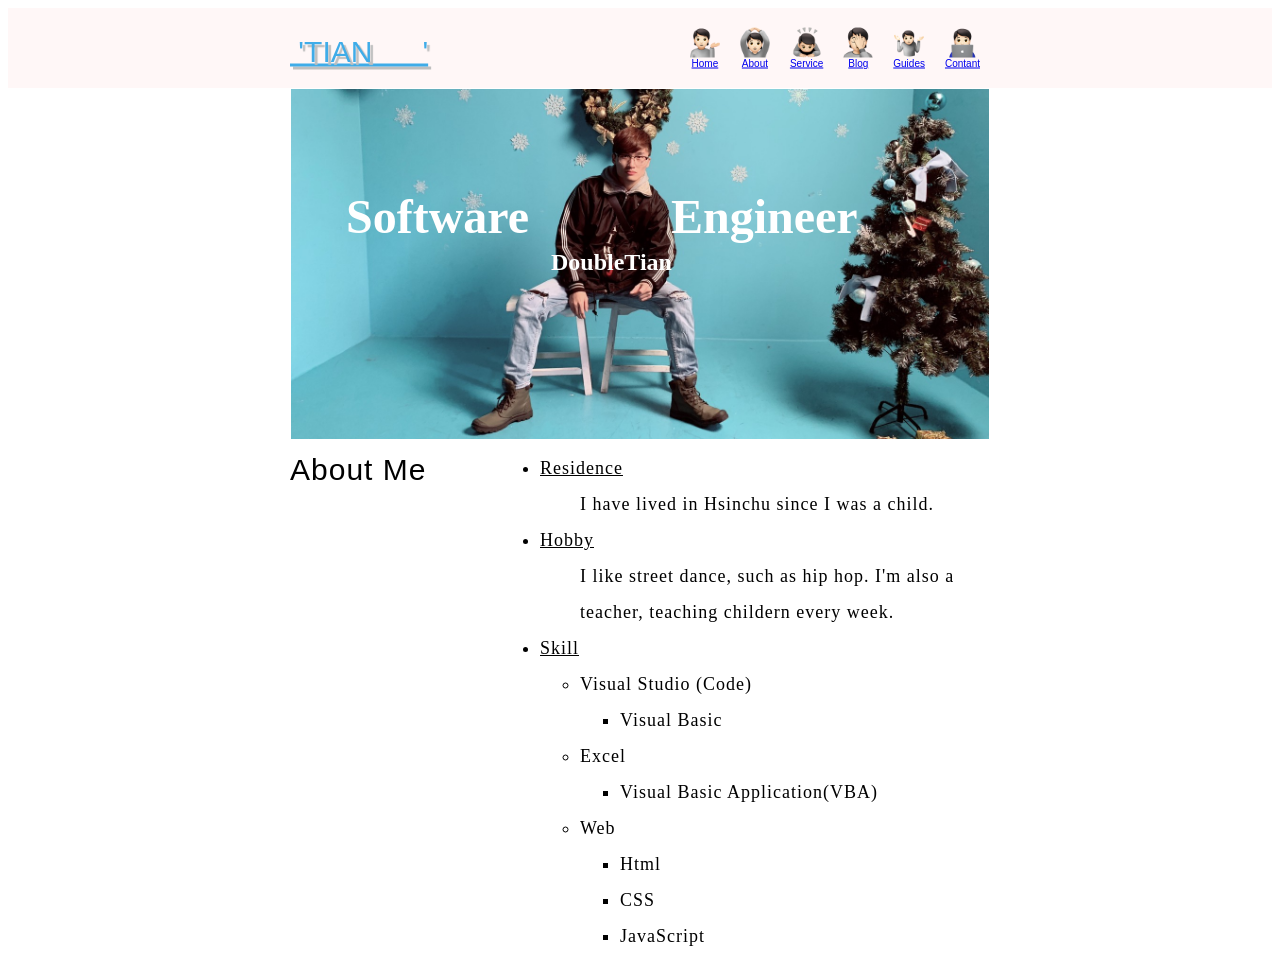
==== AboutMe.html @ 2ecec613 "test img beside font" ====
<!DOCTYPE html>
<html>

<head>
    <meta charset="utf-8">
    <meta name="description" content="田的網站">
    <meta name="keywords" content="關於我Abuout me">
    <!-- <meta charset="ISO-8859-1"> 日語系會發生錯誤 -->
    <title>About Tian</title>
</head>
<!-- <link href='http://fonts.googleapis.com/css?family=Open+Sans' rel='stylesheet' type='text/css'> -->
<link rel="stylesheet" href="styles/style.css" type="text/css">
<link rel="stylesheet" href="styles/slide_img.css" type="text/css">
<link rel="shortcut icon" href="images/favicon-logo-2.ico" type="image/x-icon">
<link rel="icon" href="images/favicon-logo-2.ico" type="image/x-icon">

<body>
    <header>
        <!--標題區-->
        <div class="hearder_bg" style="background-color:rgb(255, 247, 247); height:80px; position: relative;">
            <div class="header_div">
                <div class="logo">&nbsp;'TIAN&nbsp;&nbsp;&nbsp;&nbsp;&nbsp;&nbsp;'</div>

                <!-- <div style="width:1000px; border: 1px solid black;"> </div> -->
                <nav>
                    <!--網頁的連結選項-->
                    <div class="navitem">
                        <div class="navitem_icon"><img class="navitem-logo-1" src="images/navitem-logo-1.png"
                                width="30px" height="30px"></div>
                        <a class="navitem_text" href="index.html">Home</a>
                    </div>
                    <div class="navitem">
                        <div class="navitem_icon"><img class="navitem-logo-2" src="images/navitem-logo-2.png"
                                width="30px" height="30px"></div>
                        <a class="navitem_text" href="AboutMe.html">About</a>
                    </div>
                    <div class="navitem">
                        <div class="navitem_icon"><img class="navitem-logo-3" src="images/navitem-logo-3.png"
                                width="30px" height="30px"></div>
                        <a class="navitem_text" href="##">Service</a>
                    </div>
                    <div class="navitem">
                        <div class="navitem_icon"><img class="navitem-logo-4" src="images/navitem-logo-4.png"
                                width="30px" height="30px"></div>
                        <a class="navitem_text" href="##">Blog</a>
                    </div>
                    <div class="navitem">
                        <div class="navitem_icon"><img class="navitem-logo-5" src="images/navitem-logo-5.png"
                                width="30px" height="30px"></div>
                        <a class="navitem_text" href="##">Guides</a>
                    </div>
                    <div class="navitem">
                        <div class="navitem_icon"><img class="navitem-logo-6" src="images/navitem-logo-6.png"
                                width="30px" height="30px"></div>
                        <a class="navitem_text" href="Contant.html">Contant</a>
                    </div>
                    <!-- <div class="search">       
                <input class="search_text" type="text">
                <input class="search_button" type="button" name="" value="GO">
            </div> -->
                </nav>
            </div>
        </div>
        <!-- <h1>Hi,I'm Tian.</br>
            Welcome to my home.
        </h1> -->
    </header>
    <article style="position: relative;">
        <!--主內容區 獨立完整的內容-->
        <div class="article_bg" style="background-color:rgb(255, 255, 255); height:800px; position: relative;">
            <section class="Main">
                <!-- 文章大綱 -->
                <div class="img-me-cut" style="position: relative;">
                    <div
                        style="position: absolute; left: 55px; top:100px; color:#fff; font-weight: bold; font-size:48px">
                        Software</div>
                    <div
                        style="position: absolute; left: 380px; top:100px; color:#fff; font-weight: bold; font-size:48px">
                        Engineer</div>
                    <div
                        style="position: absolute; left: 260px; top:160px; color:#fff; font-weight: bold; font-size:24px">
                        DoubleTian</div>
                    <img src="images/me.jpg" alt="This is me." width="100%" height="" class="center">
                </div>
                <div class="aboutMe_content" style="display: flex;">
                    <div style="height:500px; width:30%;">
                        <!-- <p style="vertical-align:top; display: table-cell;font-size:30px; font-family:Impact, Haettenschweiler, 'Arial Narrow Bold', sans-serif;">About Me</p> -->
                        <p class="title_font"; style="margin-top:0;">
                            About Me</p>
                    </div>
                    <div style="height:500px; width:70%;">
                        <ul>
                            <li><u>Residence</u>
                                <ul>
                                    I have lived in Hsinchu since I was a child.
                                </ul>
                            </li>
                            <li><u>Hobby</u>
                                <ul>
                                    I like street dance, such as hip hop. I'm also a teacher, teaching childern every
                                    week.
                                </ul>
                            </li>
                            <li><u>Skill</u>
                                <ul>
                                    <li>Visual Studio (Code)</li>
                                    <ul>
                                        <li>Visual Basic</li>
                                    </ul>
                                </ul>
                                <ul>
                                    <li>Excel</li>
                                    <ul>
                                        <li>Visual Basic Application(VBA)</li>
                                    </ul>
                                </ul>
                                <ul>
                                    <li>Web</li>
                                    <ul>
                                        <li>Html</li>
                                    </ul>
                                    <ul>
                                        <li>CSS</li>
                                    </ul>
                                    <ul>
                                        <li>JavaScript</li>
                                    </ul>
                                </ul>
                            </li>
                        </ul>
                    </div>
                </div>
                <!--<p>Japanese example: ご飯が熱い</p>
                <p>        
                    <b>I</b> come from <span class="highlight">Taiwan</span>. It is located in south Asia.</br>
                    You might heard Thailand, however it's totally different.</br>
                    We have all kind of tropical fruits. It's sound good, right?</br>
                    Hope you come to Taiwan to have a try. </br>
                </p>
                <button>Change user</button> -->
            </section>

            <!-- <div id="slide">
            <img src="images/moto-1.jpg" alt="bike"></img>
            <img src="images/moto-2.jpg" alt="bike"></img>
            <img src="images/moto-3.jpg" alt="bike"></img>
        </div>     -->
        </div>
    </article>

    <script src="scripts/main.js"></script> <!-- 放底部是防止有element還未顯示而發生錯誤 -->
    <script src="scripts/slide_img.js"></script>
</body>

</html>
---- styles/style.css ----
/* p{
    color: red;
    width: 50%;
    border: 0.5px solid black;
}
li{
    color: rgb(250, 29, 102);
}
*/
html{
    font-size: 10px;
    font-family: placeholder;
    background-color: #ffffff;    
}
p.title_font{
    font-size:30px; 
    font-family:Impact, Haettenschweiler, 'Arial Narrow Bold', sans-serif;
}

.header_div{    
    justify-content: space-between;
    display: flex;
    width: 700px;
    height: auto;
    font-family: Impact, Haettenschweiler, 'Arial Narrow Bold', sans-serif;
    /* border:1px solid black; */
    margin: 0;     
    position:absolute;
    top:50%;
    left:50%;
     transform: translate(-50%, -50%); 
    /* margin-right: -50%; */
}
section.Main{
    /* border:1px solid black; */
    width: 700px;
    margin: 0;     
    position:absolute;
    /*top:50%;*/
    left:50%;
    transform: translate(-50%, 0%); 
}
.logo{
    align-self: flex-end;
    font-size: 30px;    
    text-decoration: underline;
    color:#3face8;
    text-shadow: 3px 3px 1px rgb(191, 191, 191); /*位移X 位移Y 模糊半徑 顏色*/
    /* background-color: #464646;   */   
}
nav{
    display: flex;
    position: relative;
}
.navitem{
    display: flex;
    flex-direction: column;
    align-items: center;
    position: relative;
    margin:0 10px;        
}
.navitem:hover{
    top: -3px;    
}
.navitem_icon{
    /* width: 100px;
    height: 88px;
    background-size: auto;
    background-image: url(images/navitem-logo-1.png); */
        /* background-image: url("dogs.jpg"); */
    /* background-repeat: no-repeat; */
    /* background-position: 5px -2px; */
}
/* nav .navitem:nth-child(2) .navitem_icon{
    background-position: 5px -24px;
}
nav .navitem:nth-child(3) .navitem_icon{
    background-position: 5px -45px;
}
nav .navitem:nth-child(4) .navitem_icon{
    background-position: -42px -45px;
}
nav .navitem:nth-child(5) .navitem_icon{
    background-position: -44px -23px;
} */

h1{
    font-size: 50px;
    text-align: center;
    margin: 0;
    padding:20px 0;
    color:#278367;
    text-shadow: 3px 3px 1px rgb(44, 44, 44); /*位移X 位移Y 模糊半徑 顏色*/
}
p,li{
    font-size:18px;
    line-height: 2;
    letter-spacing:1px;
}
body{
    /* width: auto;/*600px;*/
    /*margin: 5% auto; /*1.上下 2.左右*/
    background-color: #ffffff;
    /*padding:10px 20px 20px 50px; /*top right btm left*/
    /*border: 5px double gray;  */
}
img{
    display: block;
    margin: 0 auto;
} 
.img-me-cut{
    height:350px;
    overflow: hidden;
    border: 1.5px solid rgb(255, 255, 255);
}

.img-me-cut img{
    margin-top:-15%;
}

.highlight{
    color: green;
}
.highlight_red{
    color: rgb(184, 4, 4);
}
---- styles/slide_img.css ----
#slide{
    position:relative;
    max-width: 600px;
}
#slide img{
    position:absolute;
    top: 0;
    left: 0;
    display: block;
    width: 100%;
    opacity: 0;
    visibility: hidden;
    transition: 0.8s;
}
#slide img:first-child {
    position: static;
}
#slide img.show {
    opacity: 1;
    visibility: visible;
}
#slide .prev, #slide .next{
    display: block;
    position: absolute;
    top: 50%;
    transform: translateY(-50%);
    cursor: pointer;
    transition: 0.4s;
    background-color: rgba(0,0,0,0.12);
    padding: 14px 12px;
}
#slide .prev:hover, #slide .next:hover{
    background-color:rgba(0,0,0,0.24);
}
#slide .prev:after, #slide .next:after{
    display: block;
    content: "";
    width: 10px;
    height: 10px;
    border-top: 2px solid #fff;
    border-right: 2px solid #fff;
}
#slide .prev{
    left:0;
}
#slide .prev:after{
    transform:rotate(-135deg);
    margin-left: 4px;
}
#slide .next{
    right: 0;
}
#slide .next:after{
    transform: rotate(45deg);
    margin-right: 4px;
}
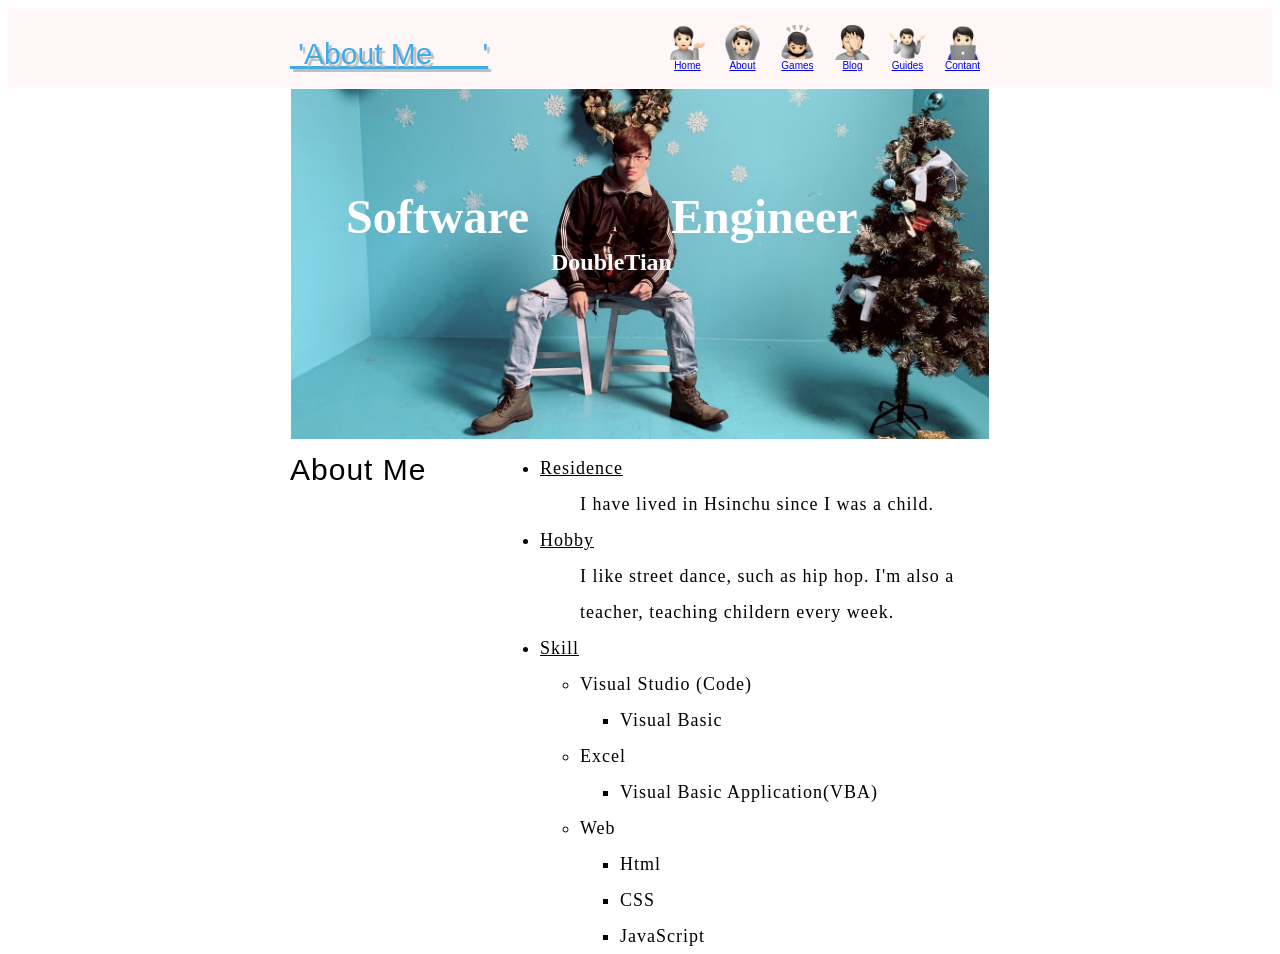
==== commit 16dadc57: "Add .html" ====
--- a/AboutMe.html
+++ b/AboutMe.html
@@ -19,46 +19,14 @@
         <!--標題區-->
         <div class="hearder_bg" style="background-color:rgb(255, 247, 247); height:80px; position: relative;">
             <div class="header_div">
-                <div class="logo">&nbsp;'TIAN&nbsp;&nbsp;&nbsp;&nbsp;&nbsp;&nbsp;'</div>
+                <div class="logo">&nbsp;'About Me&nbsp;&nbsp;&nbsp;&nbsp;&nbsp;&nbsp;'</div>
 
-                <!-- <div style="width:1000px; border: 1px solid black;"> </div> -->
-                <nav>
-                    <!--網頁的連結選項-->
-                    <div class="navitem">
-                        <div class="navitem_icon"><img class="navitem-logo-1" src="images/navitem-logo-1.png"
-                                width="30px" height="30px"></div>
-                        <a class="navitem_text" href="index.html">Home</a>
-                    </div>
-                    <div class="navitem">
-                        <div class="navitem_icon"><img class="navitem-logo-2" src="images/navitem-logo-2.png"
-                                width="30px" height="30px"></div>
-                        <a class="navitem_text" href="AboutMe.html">About</a>
-                    </div>
-                    <div class="navitem">
-                        <div class="navitem_icon"><img class="navitem-logo-3" src="images/navitem-logo-3.png"
-                                width="30px" height="30px"></div>
-                        <a class="navitem_text" href="##">Service</a>
-                    </div>
-                    <div class="navitem">
-                        <div class="navitem_icon"><img class="navitem-logo-4" src="images/navitem-logo-4.png"
-                                width="30px" height="30px"></div>
-                        <a class="navitem_text" href="##">Blog</a>
-                    </div>
-                    <div class="navitem">
-                        <div class="navitem_icon"><img class="navitem-logo-5" src="images/navitem-logo-5.png"
-                                width="30px" height="30px"></div>
-                        <a class="navitem_text" href="##">Guides</a>
-                    </div>
-                    <div class="navitem">
-                        <div class="navitem_icon"><img class="navitem-logo-6" src="images/navitem-logo-6.png"
-                                width="30px" height="30px"></div>
-                        <a class="navitem_text" href="Contant.html">Contant</a>
-                    </div>
-                    <!-- <div class="search">       
-                <input class="search_text" type="text">
-                <input class="search_button" type="button" name="" value="GO">
-            </div> -->
+                <!-- 網頁的連結選項 -->
+                <nav id="title-nav">
                 </nav>
+                <script src="https://code.jquery.com/jquery-3.6.0.min.js"></script>
+                <script src="scripts/nav_title.js"></script>
+                <!-- 網頁的連結選項 -->                
             </div>
         </div>
         <!-- <h1>Hi,I'm Tian.</br>
@@ -80,7 +48,7 @@
                     <div
                         style="position: absolute; left: 260px; top:160px; color:#fff; font-weight: bold; font-size:24px">
                         DoubleTian</div>
-                    <img src="images/me.jpg" alt="This is me." width="100%" height="" class="center">
+                    <img src="images/me.jpg" alt="This is me." style="width:100%;margin-top:-15%;" class="center">
                 </div>
                 <div class="aboutMe_content" style="display: flex;">
                     <div style="height:500px; width:30%;">
@@ -129,22 +97,8 @@
                             </li>
                         </ul>
                     </div>
-                </div>
-                <!--<p>Japanese example: ご飯が熱い</p>
-                <p>        
-                    <b>I</b> come from <span class="highlight">Taiwan</span>. It is located in south Asia.</br>
-                    You might heard Thailand, however it's totally different.</br>
-                    We have all kind of tropical fruits. It's sound good, right?</br>
-                    Hope you come to Taiwan to have a try. </br>
-                </p>
-                <button>Change user</button> -->
+                </div>      
             </section>
-
-            <!-- <div id="slide">
-            <img src="images/moto-1.jpg" alt="bike"></img>
-            <img src="images/moto-2.jpg" alt="bike"></img>
-            <img src="images/moto-3.jpg" alt="bike"></img>
-        </div>     -->
         </div>
     </article>
 
--- a/styles/style.css
+++ b/styles/style.css
@@ -7,6 +7,10 @@
     color: rgb(250, 29, 102);
 }
 */
+nav{
+
+    
+}
 html{
     font-size: 10px;
     font-family: placeholder;
@@ -107,17 +111,45 @@
 img{
     display: block;
     margin: 0 auto;
-} 
+}
+img.content-logo{
+    width:25px; 
+    height:25px; 
+    display:inline; 
+    vertical-align:middle;
+}
+
 .img-me-cut{
     height:350px;
     overflow: hidden;
     border: 1.5px solid rgb(255, 255, 255);
 }
-
 .img-me-cut img{
-    margin-top:-15%;
+    /* margin-top:-15%; */
 }
 
+#content_userlabel{
+    font-size: 18px; 
+    display:flex;
+    margin-bottom:15px;
+}
+#content_userTextBox{
+    width:300px; 
+    display:flex; 
+    margin-bottom: 15px;
+}
+/* #content_userTextBox.valid{
+    border: 2px solid green;
+}
+#content_userTextBox.invalid{    
+    border: 2px solid red;
+} */
+#content_userTextBox:valid{
+    border: 2px solid green;
+}
+#content_userTextBox:invalid{    
+    border: 2px solid red;
+}
 .highlight{
     color: green;
 }
